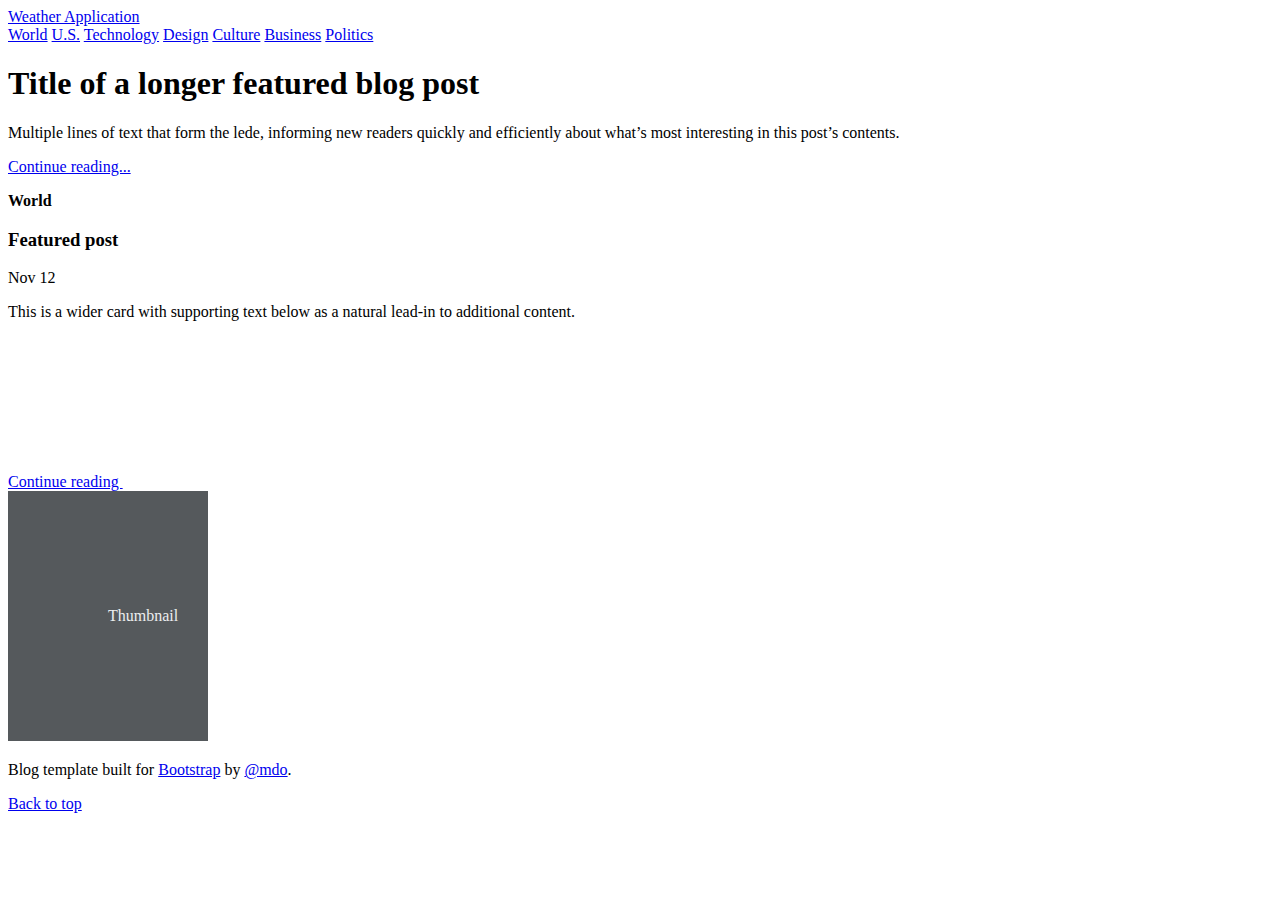
==== 3. Weather App/src/main/resources/templates/template.html @ b9fc5166 "New Weather App - initial" ====
<!doctype html>
<html lang="en" data-bs-theme="auto" xmlns:th="http://www.thymeleaf.org">
<head th:fragment="head(title)">
    <script src="/docs/5.3/assets/js/color-modes.js"></script>

    <meta charset="utf-8">
    <meta name="viewport" content="width=device-width, initial-scale=1">

    <title th:text="${title}">Default template title</title>

    <link href="https://cdn.jsdelivr.net/npm/bootstrap@5.1.3/dist/css/bootstrap.min.css" rel="stylesheet"
          integrity="sha384-1BmE4kWBq78iYhFldvKuhfTAU6auU8tT94WrHftjDbrCEXSU1oBoqyl2QvZ6jIW3" crossorigin="anonymous">


    <!-- Custom styles for this template -->
    <link href="https://fonts.googleapis.com/css?family=Playfair&#43;Display:700,900&amp;display=swap" rel="stylesheet">
    <!-- Custom styles for this template -->
    <link href="/css/template.css" rel="stylesheet">
</head>

<body>

<div th:fragment="header" class="container">
    <header class="border-bottom lh-1 py-3">
        <div class="row flex-nowrap justify-content-between align-items-center">
            <div class="text-center">
                <a class="blog-header-logo text-body-emphasis text-decoration-none" href="#">Weather Application</a>
            </div>
        </div>
    </header>

    <div class="nav-scroller py-1 mb-3 border-bottom">
        <nav class="nav nav-underline justify-content-between">
            <a class="nav-item nav-link link-body-emphasis active" href="#">World</a>
            <a class="nav-item nav-link link-body-emphasis" href="#">U.S.</a>
            <a class="nav-item nav-link link-body-emphasis" href="#">Technology</a>
            <a class="nav-item nav-link link-body-emphasis" href="#">Design</a>
            <a class="nav-item nav-link link-body-emphasis" href="#">Culture</a>
            <a class="nav-item nav-link link-body-emphasis" href="#">Business</a>
            <a class="nav-item nav-link link-body-emphasis" href="#">Politics</a>
        </nav>
    </div>
</div>

<main class="container">
    <!--<div class="p-4 p-md-5 mb-4 rounded text-body-emphasis bg-body-secondary"> -->
    <div class="d-flex justify-content-center align-items-center p-4 p-md-5 mb-4 rounded text-body-emphasis bg-body-secondary">
        <div class="col-lg-6 px-0">
            <h1 class="display-4 fst-italic">Title of a longer featured blog post</h1>
            <p class="lead my-3">Multiple lines of text that form the lede, informing new readers quickly and efficiently about what’s most interesting in this post’s contents.</p>
            <p class="lead mb-0"><a href="#" class="text-body-emphasis fw-bold">Continue reading...</a></p>
        </div>
    </div>

    <div class="row mb-2">
        <div class="col-md-6">
            <div class="row g-0 border rounded overflow-hidden flex-md-row mb-4 shadow-sm h-md-250 position-relative">
                <div class="col p-4 d-flex flex-column position-static">
                    <strong class="d-inline-block mb-2 text-primary-emphasis">World</strong>
                    <h3 class="mb-0">Featured post</h3>
                    <div class="mb-1 text-body-secondary">Nov 12</div>
                    <p class="card-text mb-auto">This is a wider card with supporting text below as a natural lead-in to additional content.</p>
                    <a href="#" class="icon-link gap-1 icon-link-hover stretched-link">
                        Continue reading
                        <svg class="bi"><use xlink:href="#chevron-right"/></svg>
                    </a>
                </div>
                <div class="col-auto d-none d-lg-block">
                    <svg class="bd-placeholder-img" width="200" height="250" xmlns="http://www.w3.org/2000/svg" role="img" aria-label="Placeholder: Thumbnail" preserveAspectRatio="xMidYMid slice" focusable="false"><title>Placeholder</title><rect width="100%" height="100%" fill="#55595c"/><text x="50%" y="50%" fill="#eceeef" dy=".3em">Thumbnail</text></svg>
                </div>
            </div>
        </div>
    </div>
</main>

<footer th:fragment="footer" class="py-5 text-center text-body-secondary bg-body-tertiary">
    <p>Blog template built for <a href="https://getbootstrap.com/">Bootstrap</a> by <a href="https://twitter.com/mdo">@mdo</a>.</p>
    <p class="mb-0">
        <a href="#">Back to top</a>
    </p>
</footer>
<script src="/docs/5.3/dist/js/bootstrap.bundle.min.js" integrity="sha384-YvpcrYf0tY3lHB60NNkmXc5s9fDVZLESaAA55NDzOxhy9GkcIdslK1eN7N6jIeHz" crossorigin="anonymous"></script>

</body>
</html>
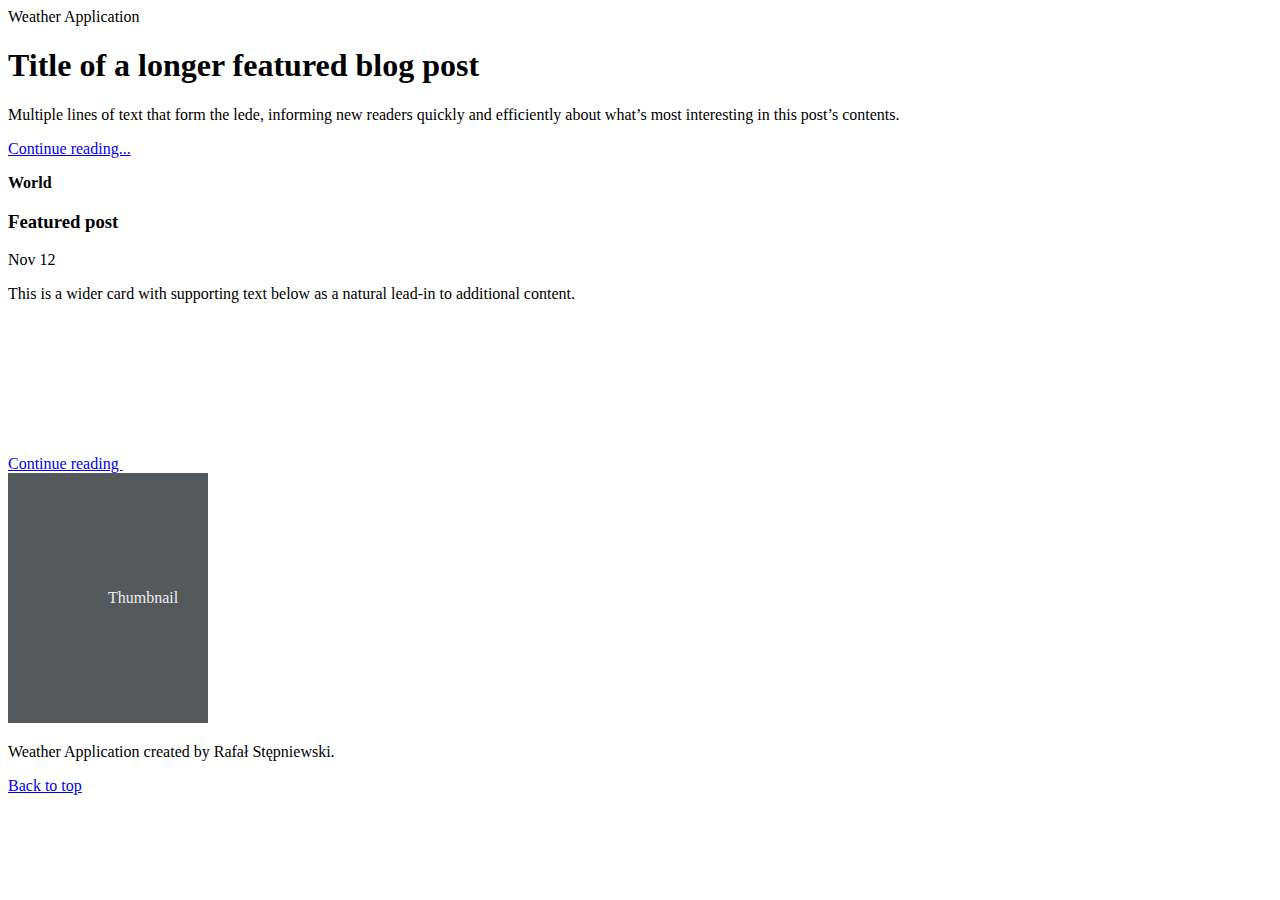
==== commit a4c5f58f: "Weather charts" ====
--- a/3. Weather App/src/main/resources/templates/template.html
+++ b/3. Weather App/src/main/resources/templates/template.html
@@ -1,7 +1,7 @@
 <!doctype html>
 <html lang="en" data-bs-theme="auto" xmlns:th="http://www.thymeleaf.org">
 <head th:fragment="head(title)">
-    <script src="/docs/5.3/assets/js/color-modes.js"></script>
+    <!---<script src="/docs/5.3/assets/js/color-modes.js"></script> --->
 
     <meta charset="utf-8">
     <meta name="viewport" content="width=device-width, initial-scale=1">
@@ -24,22 +24,10 @@
     <header class="border-bottom lh-1 py-3">
         <div class="row flex-nowrap justify-content-between align-items-center">
             <div class="text-center">
-                <a class="blog-header-logo text-body-emphasis text-decoration-none" href="#">Weather Application</a>
+                <a class="blog-header-logo text-body-emphasis text-decoration-none" th:href="@{/weatherApp}" >Weather Application</a>
             </div>
         </div>
     </header>
-
-    <div class="nav-scroller py-1 mb-3 border-bottom">
-        <nav class="nav nav-underline justify-content-between">
-            <a class="nav-item nav-link link-body-emphasis active" href="#">World</a>
-            <a class="nav-item nav-link link-body-emphasis" href="#">U.S.</a>
-            <a class="nav-item nav-link link-body-emphasis" href="#">Technology</a>
-            <a class="nav-item nav-link link-body-emphasis" href="#">Design</a>
-            <a class="nav-item nav-link link-body-emphasis" href="#">Culture</a>
-            <a class="nav-item nav-link link-body-emphasis" href="#">Business</a>
-            <a class="nav-item nav-link link-body-emphasis" href="#">Politics</a>
-        </nav>
-    </div>
 </div>
 
 <main class="container">
@@ -74,9 +62,9 @@
 </main>
 
 <footer th:fragment="footer" class="py-5 text-center text-body-secondary bg-body-tertiary">
-    <p>Blog template built for <a href="https://getbootstrap.com/">Bootstrap</a> by <a href="https://twitter.com/mdo">@mdo</a>.</p>
+    <p>Weather Application created by <a th:href="@{https://github.com/stepniewskirafal}">Rafał Stępniewski</a>.</p>
     <p class="mb-0">
-        <a href="#">Back to top</a>
+        <a href="#" >Back to top</a>
     </p>
 </footer>
 <script src="/docs/5.3/dist/js/bootstrap.bundle.min.js" integrity="sha384-YvpcrYf0tY3lHB60NNkmXc5s9fDVZLESaAA55NDzOxhy9GkcIdslK1eN7N6jIeHz" crossorigin="anonymous"></script>
